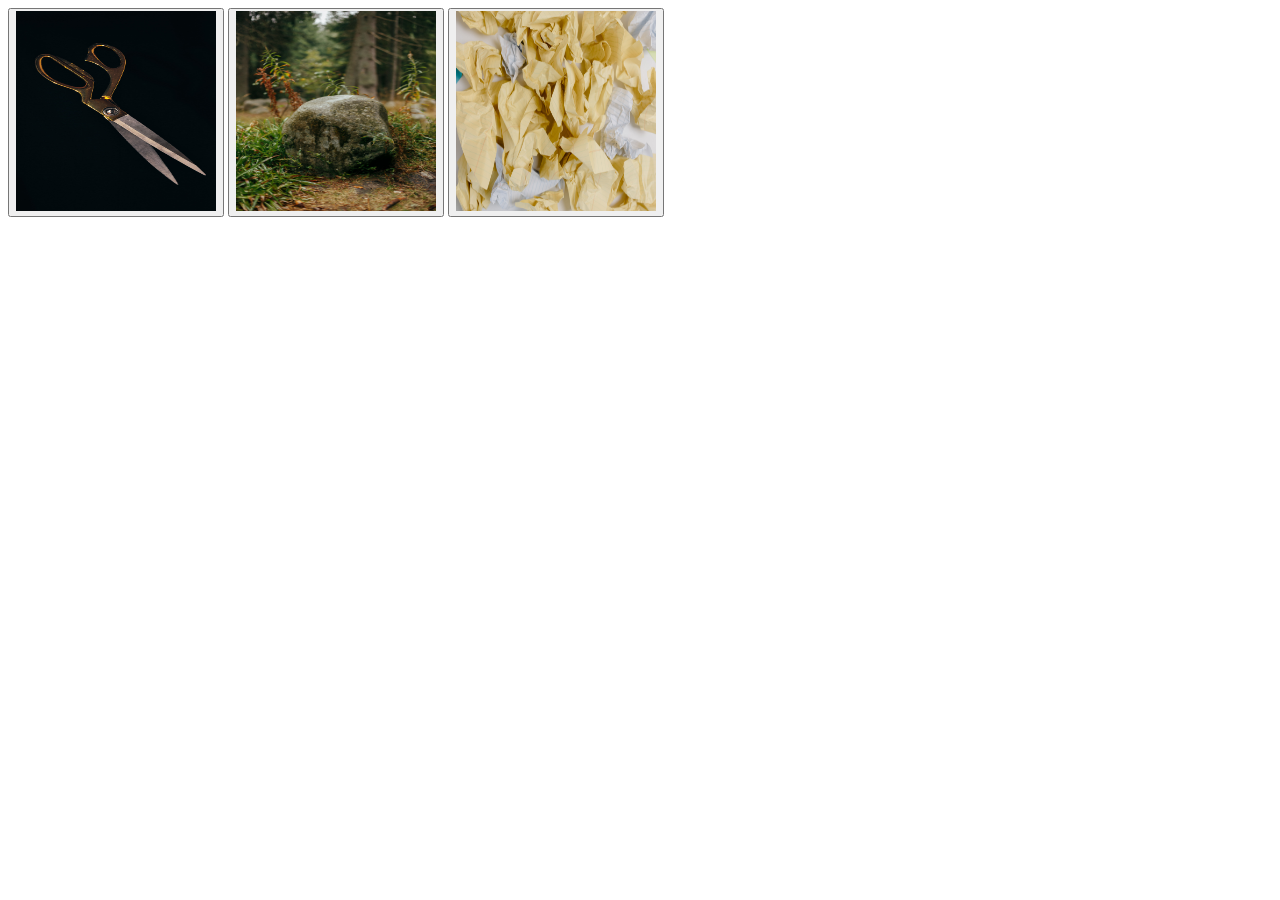
==== index.html @ 209c9d77 "add buttons and images to buttons" ====
<!DOCTYPE html>
<html lang="en">
<head>
    <meta charset="UTF-8">
    <meta name="viewport" content="width=device-width, initial-scale=1.0">
    <title>Document</title>
    <script src="rock_paper_scissors.js"></script>

</head>
<body>
    <button type="button" id="scissors">
        <img src="img/pexels-octavian-6655146.jpg" alt="scissors" width="200" height="200">
    </button>
     <button type="button" id="rock">
        <img src="img/pexels-raymond-petrik-1448389535-28458034.jpg" alt="rock" width="200" height="200">
    </button>
 <button type="button" id="paper">
        <img src="img/pexels-tara-winstead-8386683.jpg" alt="paper" width="200" height="200">
    </button>

</body>
</html>
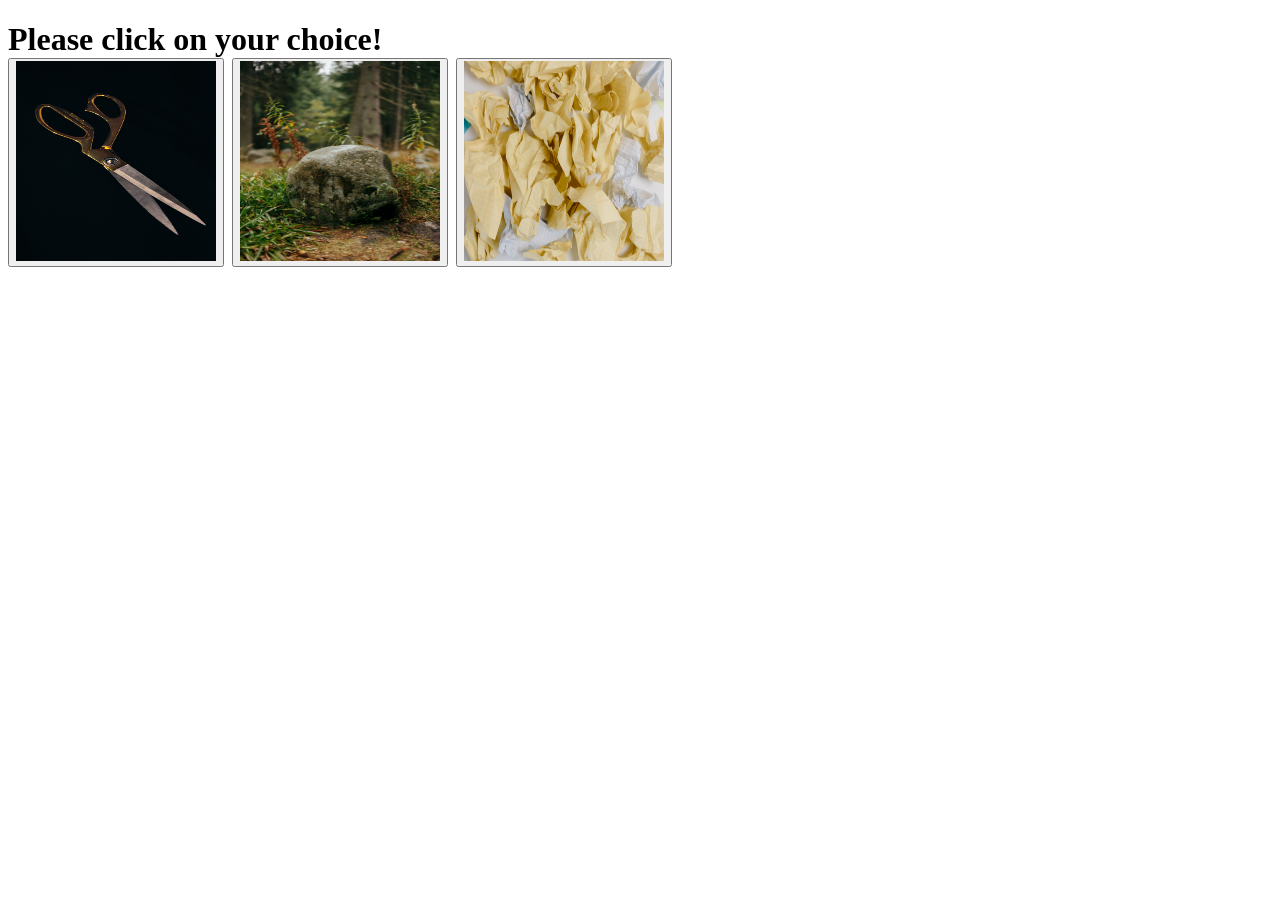
==== commit 8e97d9b8: "Add event listeners to all 3 btns" ====
--- a/index.html
+++ b/index.html
@@ -4,19 +4,24 @@
     <meta charset="UTF-8">
     <meta name="viewport" content="width=device-width, initial-scale=1.0">
     <title>Document</title>
-    <script src="rock_paper_scissors.js"></script>
+    <script src="rock_paper_scissors.js" defer></script>
 
 </head>
 <body>
-    <button type="button" id="scissors">
-        <img src="img/pexels-octavian-6655146.jpg" alt="scissors" width="200" height="200">
+
+    <h1 id="human-choice-click">Please click on your choice!
+    <div id="button-container"> 
+    <button type="button" >
+        <img id="scissors" src="img/pexels-octavian-6655146.jpg" alt="scissors" width="200" height="200">
     </button>
-     <button type="button" id="rock">
-        <img src="img/pexels-raymond-petrik-1448389535-28458034.jpg" alt="rock" width="200" height="200">
+     <button type="button" >
+        <img id="rock" src="img/pexels-raymond-petrik-1448389535-28458034.jpg" alt="rock" width="200" height="200">
     </button>
- <button type="button" id="paper">
-        <img src="img/pexels-tara-winstead-8386683.jpg" alt="paper" width="200" height="200">
+ <button type="button" >
+        <img id="paper" src="img/pexels-tara-winstead-8386683.jpg" alt="paper" width="200" height="200">
     </button>
+    </div>
+</h1>
 
 </body>
 </html>
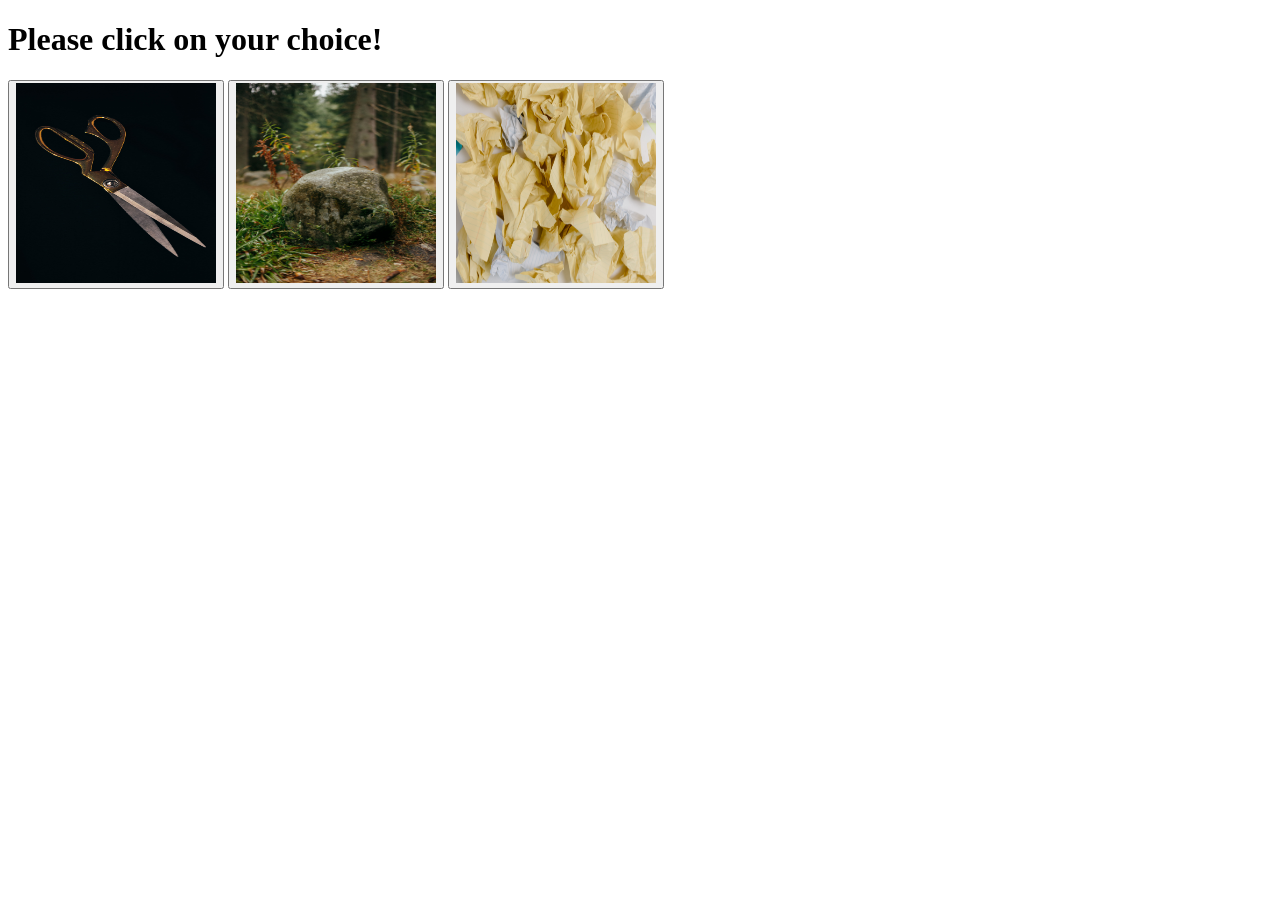
==== commit 41b0782e: "make all result console.logs into DOM methods" ====
--- a/index.html
+++ b/index.html
@@ -9,7 +9,8 @@
 </head>
 <body>
 
-    <h1 id="human-choice-click">Please click on your choice!
+    <h1 id="human-choice-click">Please click on your choice!</h1>
+    
     <div id="button-container"> 
     <button type="button" >
         <img id="scissors" src="img/pexels-octavian-6655146.jpg" alt="scissors" width="200" height="200">
@@ -21,7 +22,17 @@
         <img id="paper" src="img/pexels-tara-winstead-8386683.jpg" alt="paper" width="200" height="200">
     </button>
     </div>
-</h1>
+
+    <div id="result-container">
+        
+
+
+    </div>
+    <div id="result">
+
+        </div>
+
+
 
 </body>
 </html>
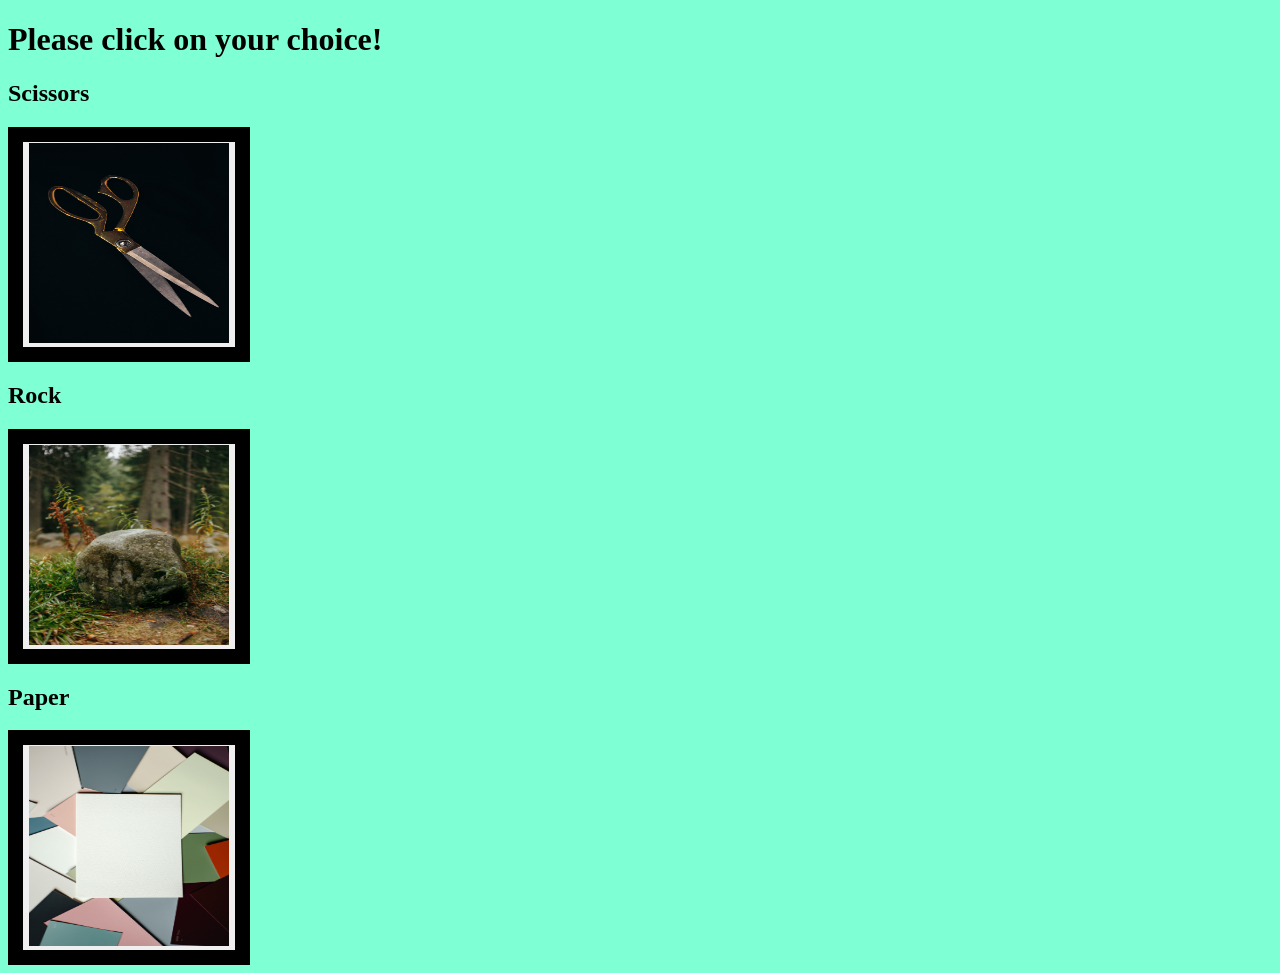
==== commit 4b449c37: "Add css file and format documets" ====
--- a/index.html
+++ b/index.html
@@ -1,38 +1,56 @@
-<!DOCTYPE html>
+<!doctype html>
 <html lang="en">
-<head>
-    <meta charset="UTF-8">
-    <meta name="viewport" content="width=device-width, initial-scale=1.0">
+  <head>
+    <meta charset="UTF-8" />
+    <meta name="viewport" content="width=device-width, initial-scale=1.0" />
     <title>Document</title>
+    <link rel="stylesheet" href="rps.css" />
     <script src="rock_paper_scissors.js" defer></script>
+  </head>
+  <body>
+    <h1 id="human-choice-click">Please click on your choice!</h1>
 
-</head>
-<body>
+    <div id="button-container">
+      <h2>Scissors </h2>
+        <button type="button">
+          <img
+            id="scissors"
+            src="img/pexels-octavian-6655146.jpg"
+            alt="scissors"
+            width="200"
+            height="200"
+          />
+        </button>
+     
 
-    <h1 id="human-choice-click">Please click on your choice!</h1>
-    
-    <div id="button-container"> 
-    <button type="button" >
-        <img id="scissors" src="img/pexels-octavian-6655146.jpg" alt="scissors" width="200" height="200">
-    </button>
-     <button type="button" >
-        <img id="rock" src="img/pexels-raymond-petrik-1448389535-28458034.jpg" alt="rock" width="200" height="200">
-    </button>
- <button type="button" >
-        <img id="paper" src="img/pexels-tara-winstead-8386683.jpg" alt="paper" width="200" height="200">
-    </button>
+      <h2>Rock</h2>
+        <button type="button">
+          <img
+            id="rock"
+            src="img/pexels-raymond-petrik-1448389535-28458034.jpg"
+            alt="rock"
+            width="200"
+            height="200"
+          />
+        </button>
+      
+      <h2>Paper </h2>
+        <button type="button">
+          <img
+            id="paper"
+            src="img/pexels-eva-bronzini-8072474.jpg"
+            alt="paper"
+            width="200"
+            height="200"
+          />
+        </button>
+     
     </div>
 
-    <div id="result-container">
-        
-
-
-    </div>
-    <div id="result">
-
-        </div>
-
-
-
-</body>
-</html>+    <div id="result-container"></div>
+    <div id="result"></div>
+    <div id="count-of-rounds"></div>
+    <div id="human-score"></div>
+    <div id="computer-score"></div>
+  </body>
+</html>
--- a/rps.css
+++ b/rps.css
@@ -0,0 +1,8 @@
+body{
+    background-color: aquamarine;
+}
+
+button{
+    border: solid 15px black;
+    
+}
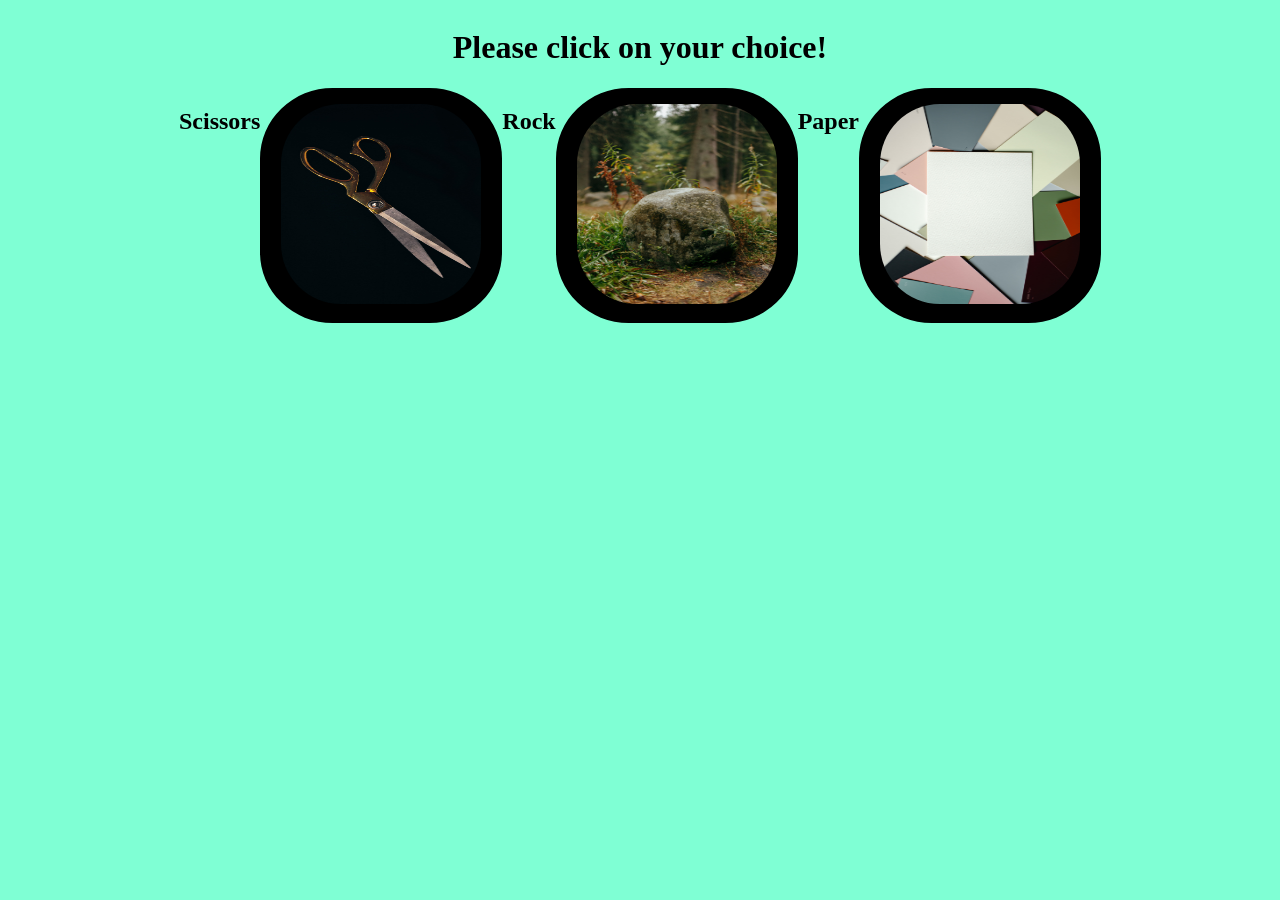
==== commit ee447e69: "ad some css to be continiued" ====
--- a/index.html
+++ b/index.html
@@ -8,10 +8,14 @@
     <script src="rock_paper_scissors.js" defer></script>
   </head>
   <body>
+
+    <div class="start-container"> 
     <h1 id="human-choice-click">Please click on your choice!</h1>
-
+    </div>
     <div id="button-container">
-      <h2>Scissors </h2>
+    
+<div class="button-choice-container">
+      <h2 >Scissors </h2>
         <button type="button">
           <img
             id="scissors"
@@ -21,8 +25,9 @@
             height="200"
           />
         </button>
-     
+     </div>
 
+     <div class="button-choice-container">
       <h2>Rock</h2>
         <button type="button">
           <img
@@ -33,7 +38,10 @@
             height="200"
           />
         </button>
-      
+      </div>
+
+      <div class="button-choice-container">
+
       <h2>Paper </h2>
         <button type="button">
           <img
@@ -44,13 +52,33 @@
             height="200"
           />
         </button>
-     
+     </div>
     </div>
 
+
+<div class="result-output-container">  
+
+  <div class="output-container">
     <div id="result-container"></div>
+</div>
+
+    <div class="output-container">
     <div id="result"></div>
+</div>
+<div class="output-container">
     <div id="count-of-rounds"></div>
+</div>
+<div class="output-container">
     <div id="human-score"></div>
+</div>
+
+    <div class="output-container">
     <div id="computer-score"></div>
+</div>
+
+</div>
+
+
+
   </body>
 </html>
--- a/rps.css
+++ b/rps.css
@@ -4,5 +4,28 @@
 
 button{
     border: solid 15px black;
-    
+    background-color: black;
+    border-radius: 30%;
+}
+img{
+    border-radius: 30%;
+}
+
+
+
+.start-container,#button-container{
+    display: flex;
+    justify-content: center;
+}
+.result-output-container{
+    align-items: center;
+}
+
+
+
+.button-choice-container{
+display: flex;
+    justify-content: center;
+
+
 }
